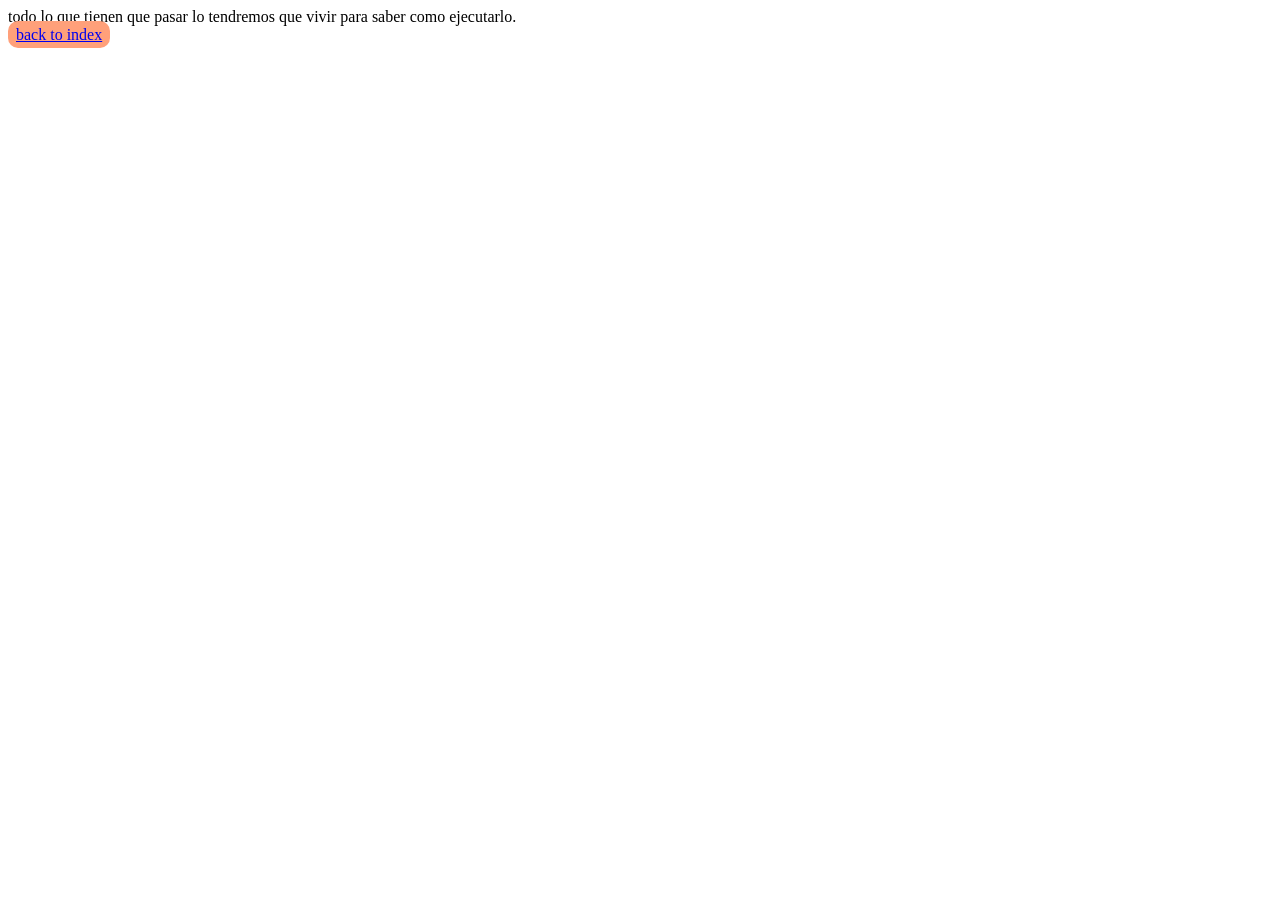
==== home.html @ e8f932d1 "update" ====
<!DOCTYPE html>
<html>

<head>
 <meta charset="UTF-8">
 <meta name="viewport" content="width=device-width, initial-scale=1">
 <link rel="stylesheet" href="home.css">
 <title></title>
</head>

<body>
 <nav class="header">
 todo lo que tienen que pasar lo tendremos que vivir para saber como ejecutarlo. 
 </nav>
 
 <a href="index.html">back to index</a>
</body>

</html>
---- home.css ----
a {
 background-color: lightsalmon;
 border-radius: 10px;
 font-style: none;
 padding: 5px 8px;
 
}
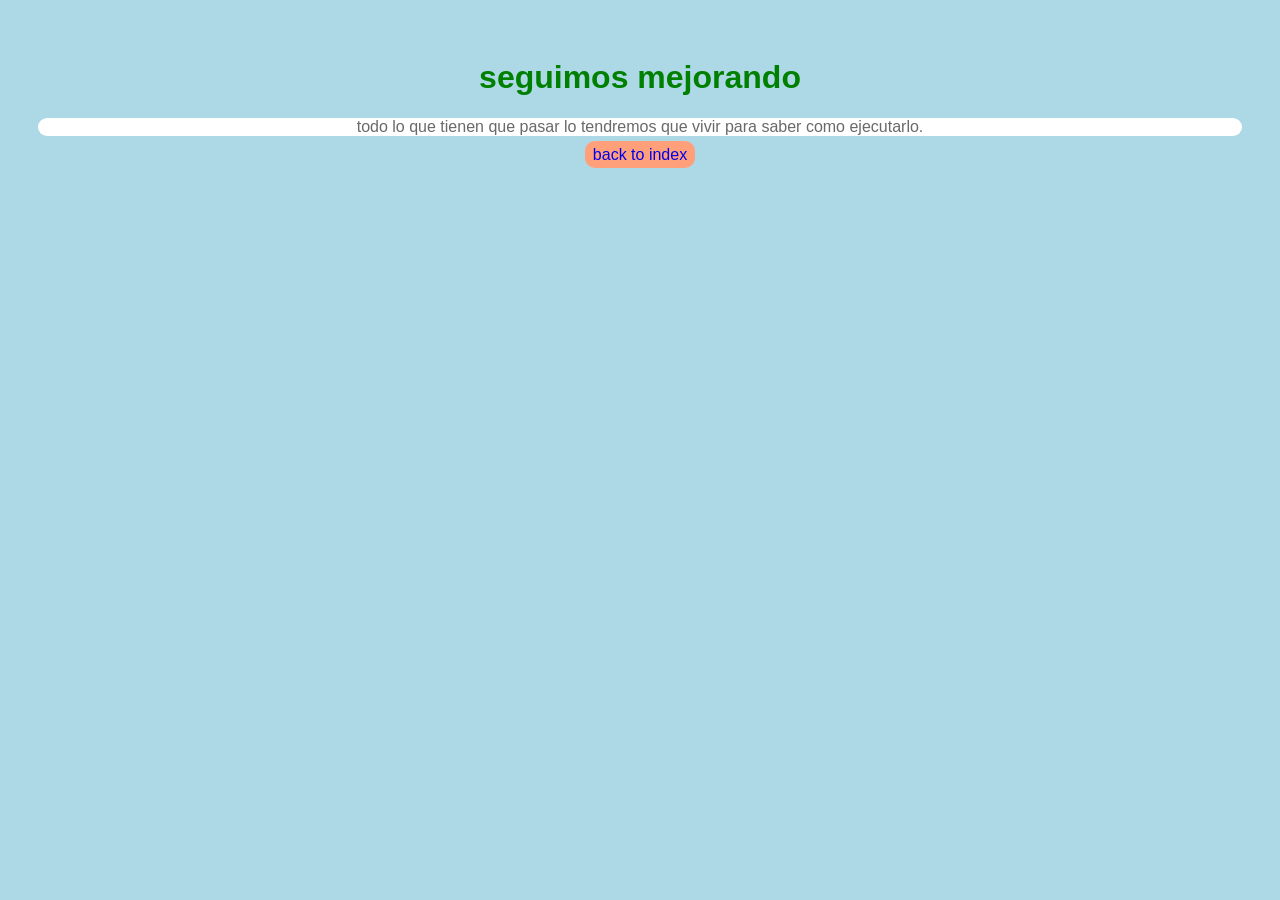
==== commit 84bde298: "update" ====
--- a/home.html
+++ b/home.html
@@ -9,9 +9,12 @@
 </head>
 
 <body>
- <nav class="header">
+ 
+ <h1>seguimos mejorando </h1>
+ 
+ <section class="header">
  todo lo que tienen que pasar lo tendremos que vivir para saber como ejecutarlo. 
- </nav>
+ </section>
  
  <a href="index.html">back to index</a>
 </body>
--- a/home.css
+++ b/home.css
@@ -1,7 +1,29 @@
+body {
+ background: lightblue;
+ padding: 30px;
+ font-family: sans-serif;
+ text-align: center;
+}
+
+h1 {
+ font-size: 2rem;
+ color: green;
+ text-decoration-color: rebeccapurple;
+}
+
+section {
+ background: white;
+ color: dimgray;
+ border-radius: 10px;
+ margin-bottom: 10px;
+ 
+}
+
 a {
+ margin-top: 10px;
  background-color: lightsalmon;
  border-radius: 10px;
- font-style: none;
+ text-decoration: none;
  padding: 5px 8px;
  
-}+} 
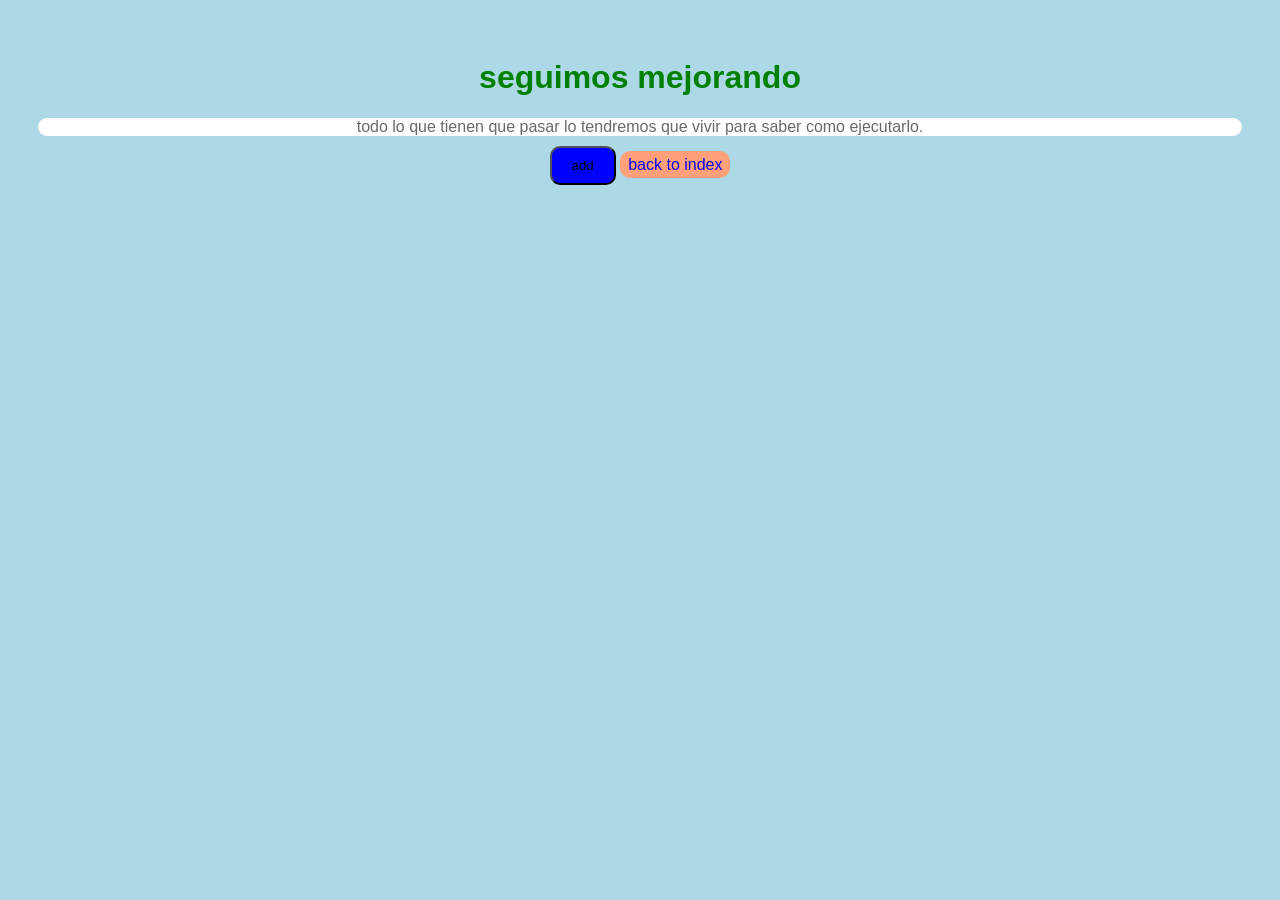
==== commit 30d08cfc: "update" ====
--- a/home.html
+++ b/home.html
@@ -16,7 +16,11 @@
  todo lo que tienen que pasar lo tendremos que vivir para saber como ejecutarlo. 
  </section>
  
+ <button onclick="sum()">add</button>
+ 
  <a href="index.html">back to index</a>
+ 
+ <script src="home.js"></script>
 </body>
 
 </html>
--- a/home.css
+++ b/home.css
@@ -26,4 +26,10 @@
  text-decoration: none;
  padding: 5px 8px;
  
-} +} 
+
+button {
+ background: blue;
+ border-radius: 10px;
+ padding: 10px 20px;
+}
